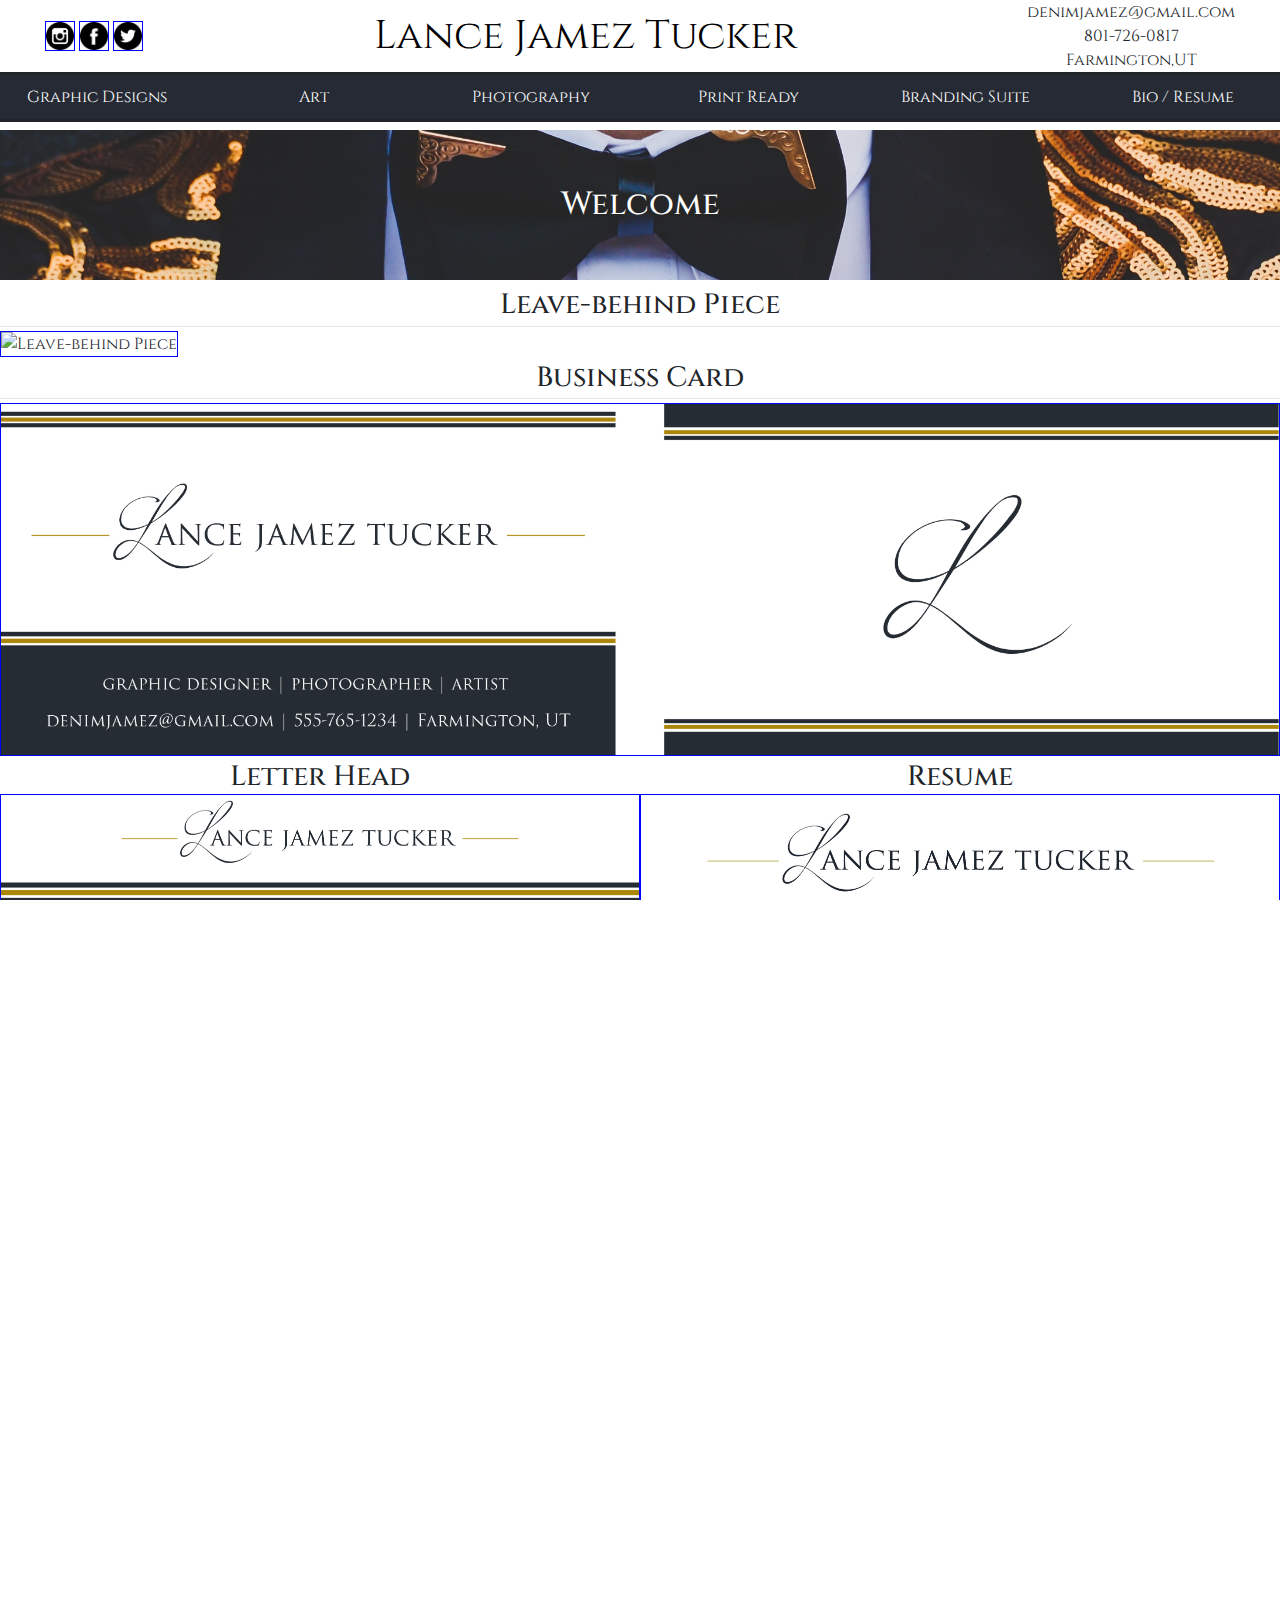
==== brandingsuite.html @ 5bd99174 "Adding a Branding page" ====
<!doctype html>
<html lang="en">
    <head>
      <!-- Required meta tags -->
      <meta charset="utf-8">
      <meta name="viewport" content="width=device-width, initial-scale=1, shrink-to-fit=no">
      <!-- <link rel="stylesheet" type="text/css" href="css/style/style.css"> -->
      <link rel="stylesheet" type="text/css" href="css/cssbootstrap/bootstrap.css">	
      <link rel="stylesheet" type="text/css" href="css/cssbootstrap/bootstrap-grid.min.css"> 
      <link rel="stylesheet" type="text/css" href="css/style.css"> 
      <link rel="stylesheet" type="text/css" href="css/header.css">
      <link rel="stylesheet" type="text/css" href="css/banner.css">
      <link rel="stylesheet" type="text/css" href="css/footer.css">
      <link rel="stylesheet" type="text/css" href="css/brandingsuite.css">
      
      <title>Lance Tucker Portfolio Website</title>

    <!--Icons-->
    <link rel="stylesheet" href="https://maxcdn.bootstrapcdn.com/font-awesome/4.3.0/css/font-awesome.min.css">

      <!--Jquery and Javascript-->
      <script src="//ajax.googleapis.com/ajax/libs/jquery/3.3.1/jquery.min.js"></script>
      <!-- <script src="script/jsbootstrp/bootstrap.min.js"></script> -->
      <script src ="script/script.js"></script>

    </head>
	
  <body>

    <div class="header-nav-welcome container-fluid">

   </div>



<!--Body 1 Images-->

<div class="brandingsuite-items-container">
    <div class="label-wrapper">
        <h3 class="label">Leave-behind Piece</h3>
    </div>
    <div class="new-theme-wrapper-p">
      <hr class="new-theme-p">
    </div>	
    <div class="branding-item-wrapper">
        <img src="img/leavebehind.jpg" class="image-row1" alt="Leave-behind Piece" />
    </div>
</div>

<div class="brandingsuite-items-container">
        <div class="label-wrapper" style="margin-top: 4px;">
            <h3 class="label">Business Card</h3>
        </div>
        <div class="new-theme-wrapper-p">
           <hr class="new-theme-p">
        </div>		
        <div class="branding-item-wrapper">
            <img src="img/businesscard.jpg" class="image-row1" alt="Business Card" />
        </div>
</div>


<div class="brandingsuite-items-container">
    <div class="label-container">
        <div class="label-wrapper" style="margin-top: 4px;">
            <h3 class="label">Letter Head</h3>
        </div>
        <div class="label-wrapper" style="margin-top: 4px;">
                <h3 class="label">Resume</h3>
        </div> 
    </div>
        <div class="letter-resume-wrapper">	
            <div class="branding-item-wrapper">
                <img src="img/Letterhead.jpg" class="image-row1" alt="Letter Head" />
            </div>	
            <div class="branding-item-wrapper">
                <img src="img/resume.jpg" class="image-row1" alt="Resume" />
            </div>
       </div>
</div>

<!-- <div class="container-fluid">
    <div class="row">
         <div class="labels">
            <h3>Leave-behind Piece</h3>
        </div>	  
        <div class="image-row1-container">
            <img src="img/leavebehind.jpg" class="image-row1" alt="leavebehind" />
        </div>
        <div class="labels">
            <h3>Leave-behind Piece</h3>
        </div>
        <div class="image-row1-container ">
            <img src="img/businesscard.jpg" class="image-row1" alt="businesscard" />
        </div>
    </div>	
</div> -->


    
<!--Body 2 Images-->
<!-- <div class="container-fluid">
    <div class="row">
        <div class="image-row2-container col-sm-4">
            <img src="img/game.JPG" class="image-row2" alt="videogame">
            <a href="graphic-design.html"><p class="image-row2-text">GRAPHIC DESIGNS</p></a>
        </div>
        <div class="image-row2-container col-sm-4">
            <img src="img/kyle.JPG" class="image-row2" alt="kyleandmarci">
            <a href="photography.html"><p class="image-row2-text">PHOTOGRAPHY</p></a>
        </div>
        <div class="image-row2-container col-sm-4">
            <img src="img/lending.JPG" class="image-row2" alt="hand">
            <a href="art.html"><p class="image-row2-text">ARTWORK</p></a>
        </div>
    </div>
</div> -->
	

<div class="footer container-fluid">


</div>
												 
  </body>
</html>
---- css/style.css ----
@import url('https://fonts.googleapis.com/css?family=Cinzel');
/* document */
* {
    margin: 0;
    padding: 0;
    box-sizing: border-box;
}

html, body {
    width: 100%;
    height: 100%;
    overflow-x: hidden;
    font-family: 'Cinzel', serif;
}

.container-fluid {
    padding: 0px;
}
---- css/header.css ----
.header-container {
    /* border: 1px solid red; */
}

.social-links-container {
    display: flex;
    justify-content: center;
    align-items:center;
    padding: 0px;
    /* border: 1px solid green; */
}

.social-links-wrapper {
    padding: 4px;
    /* border: 1px solid blue; */
}

.social-icons {
    /* border: 1px solid green; */
}

.fullname-container {
    display: flex;
    justify-content: center;
    align-items: center;
    padding: 0px;

}
.fullname-wrapper {
    /* border: 1px solid yellow; */
}

.full-name-text {
    color: black;
    margin: 0px;
    font-size: 2.5em;
    text-decoration: none;
}

.full-name-text:hover {
    text-decoration: none;
}


.full-name-text {
    margin: 0px;
    text-decoration: none;
}

.personal-info-container  {
    display: flex;
    justify-content: center;
    align-items: center;
    /* border: 1px solid blue; */
    padding: 0px;
}
.personal-info-wrapper {
    display: flex;
    flex-direction: column;
    justify-content: center;
    align-items: center;
    /* border: 1px solid red; */
}

.personal-info-wrapper > p {
  margin-bottom: 0px;
}


/*Nav bar */
.site-links-container {

    border: 3px solid
  
}

.site-links-wrapper {
    display: flex;
    flex-wrap: wrap;
    justify-content: center;
    align-items: center;
    /* border: 5px solid red; */
    padding: 0px;
}

.site-links {
    flex: 1;
    color: white;
    background-color:rgba(37,42,52, 1);
    text-align: center;
    text-decoration: none;
    padding: 10px;
    /* border: 1px solid green; */
    

}
.site-links:hover {
    text-decoration: none;
    background-color: rgb(173, 173, 196);
}

.sidenav {
    height: 100%;
    width: 0;
    position: fixed;
    z-index: 1;
    top: 0;
    right: 0;
    background-color: #111;
    overflow-x: hidden;
    transition: 0.8s;
    padding-top: 60px;
}

.sidenav a {
    padding: 8px 8px 8px 32px;
    text-decoration: none;
    font-size: 25px;
    color: #818181;
    display: block;
    transition: 0.3s;
}

.sidenav a:hover {
    color: #f1f1f1;
}

.sidenav .closebtn {
    position: absolute;
    top: 0;
    right: 25px;
    font-size: 36px;
    margin-left: 50px;
}

.toggleNav-wrapper {
    display: none;
}

.toggleNav:hover {
    text-decoration: none;
}

@media (max-width: 992px)
{
    .site-links {
        font-size: 0.8em;
    }
}

@media (max-width: 768px)
{

    .fullname-container {
        justify-content: space-between;
    }

    .fullname-wrapper {
        margin-top: 10px;
        margin-left: 30px;
 
    }
    .full-name-text {
        font-size: 2em;
        text-decoration: none;
    }
    
    .toggle-nav {
        font-size: 2em;
    }

    .social-links-container {
        display: none;
    }

    .personal-info-container {
        display: none;
    }
    .site-links-container {
        display: none;
    }

    .toggleNav-wrapper {
        display: flex;
        margin-right: 30px;  
        margin-top: 10px;  
      }

      .toggleNav {
        color: rgb(241, 247, 255);
        text-decoration: none;
        font-size: 1.125em;
    
        color: black;
        letter-spacing: 0.1em;
      }



    
}

@media(max-width: 576px)
{
    .full-name-text {
        font-size: 1.5em;
    }

    .toggle-nav {
        font-size: 1.5em;
    }

}

@media(max-width: 400px)
{
    .full-name-text {
        font-size: 1.2em;
    }

    .toggleNav {
        font-size: 1.2em;
    }

}
---- css/banner.css ----
.welcome-container {
    position: relative;
    width: 100vw;
    height: 150px;
    margin: 8px 0px;
    background-image: url("../img/bowtie.jpg");
    background-size: cover;
    background-position: center;
    background-repeat: no-repeat;
}

.welcome-image {
    width: 100%;
    height: auto;
  
}
.welcome-header {
    position: absolute;
    top: 50%;
    left: 50%;
    transform: translate(-50%, -50%);
    color: white;

}
---- css/footer.css ----
.footer-container {
    display: flex;
    justify-content: center;
    align-items: center;
    background-color:rgba(37,42,52, 1);
    height: 15vh;
  
}

.footer-text-container {
    flex: 2;
    display: flex;
    justify-content: center;
    align-items: center;
    /* border: 1px solid red; */
}

.footer-text {
    margin: 0px;
    color: white;
    font-size: 1.5em;
}

.social-links-footer-container {
   display: none;
}

.social-iconss {
    font-size: 1.5em;
    color: white;
    padding: 8px;
}


@media(max-width: 768px){

    .footer-container {
        justify-content: space-between;
    }
    .footer-text {
        font-size: 1em;
    }
    .social-links-footer-container {
        /* border: 1px solid yellow; */
        display: flex;
        flex: 1;
        justify-content: center;
        align-items: center;
    

    }
    
}

@media(max-width: 576px)
{
    .footer-container {
        flex-direction: column;
    }
    .social-links-footer-container {
        margin-bottom: 20px;
    }
}

@media(max-width: 400px)
{
    .footer-text {
        font-size: .8em;
    }

}
---- css/brandingsuite.css ----
.brandingsuite-items-container {
 display: flex;
 flex-wrap: wrap;
}

.label-wrapper {
    display: flex;
    flex-basis: 100%;
    justify-content: center;

}
.label {
    margin-bottom: 0px;
}

.image-row1 {
    max-width: 100%;
    height: auto;
}

.new-theme-wrapper-p {
    display: flex;
    flex-basis: 100%;
    justify-content: center;
}

.new-theme-p {
    margin: 4px 0px;
    width: 100%;
}

.branding-item-wrapper {

}

.letter-resume-wrapper {
    display: flex;
}

img {
    border: 1px solid blue;

}

.label-container {
    display: flex;
    flex: 1;

}
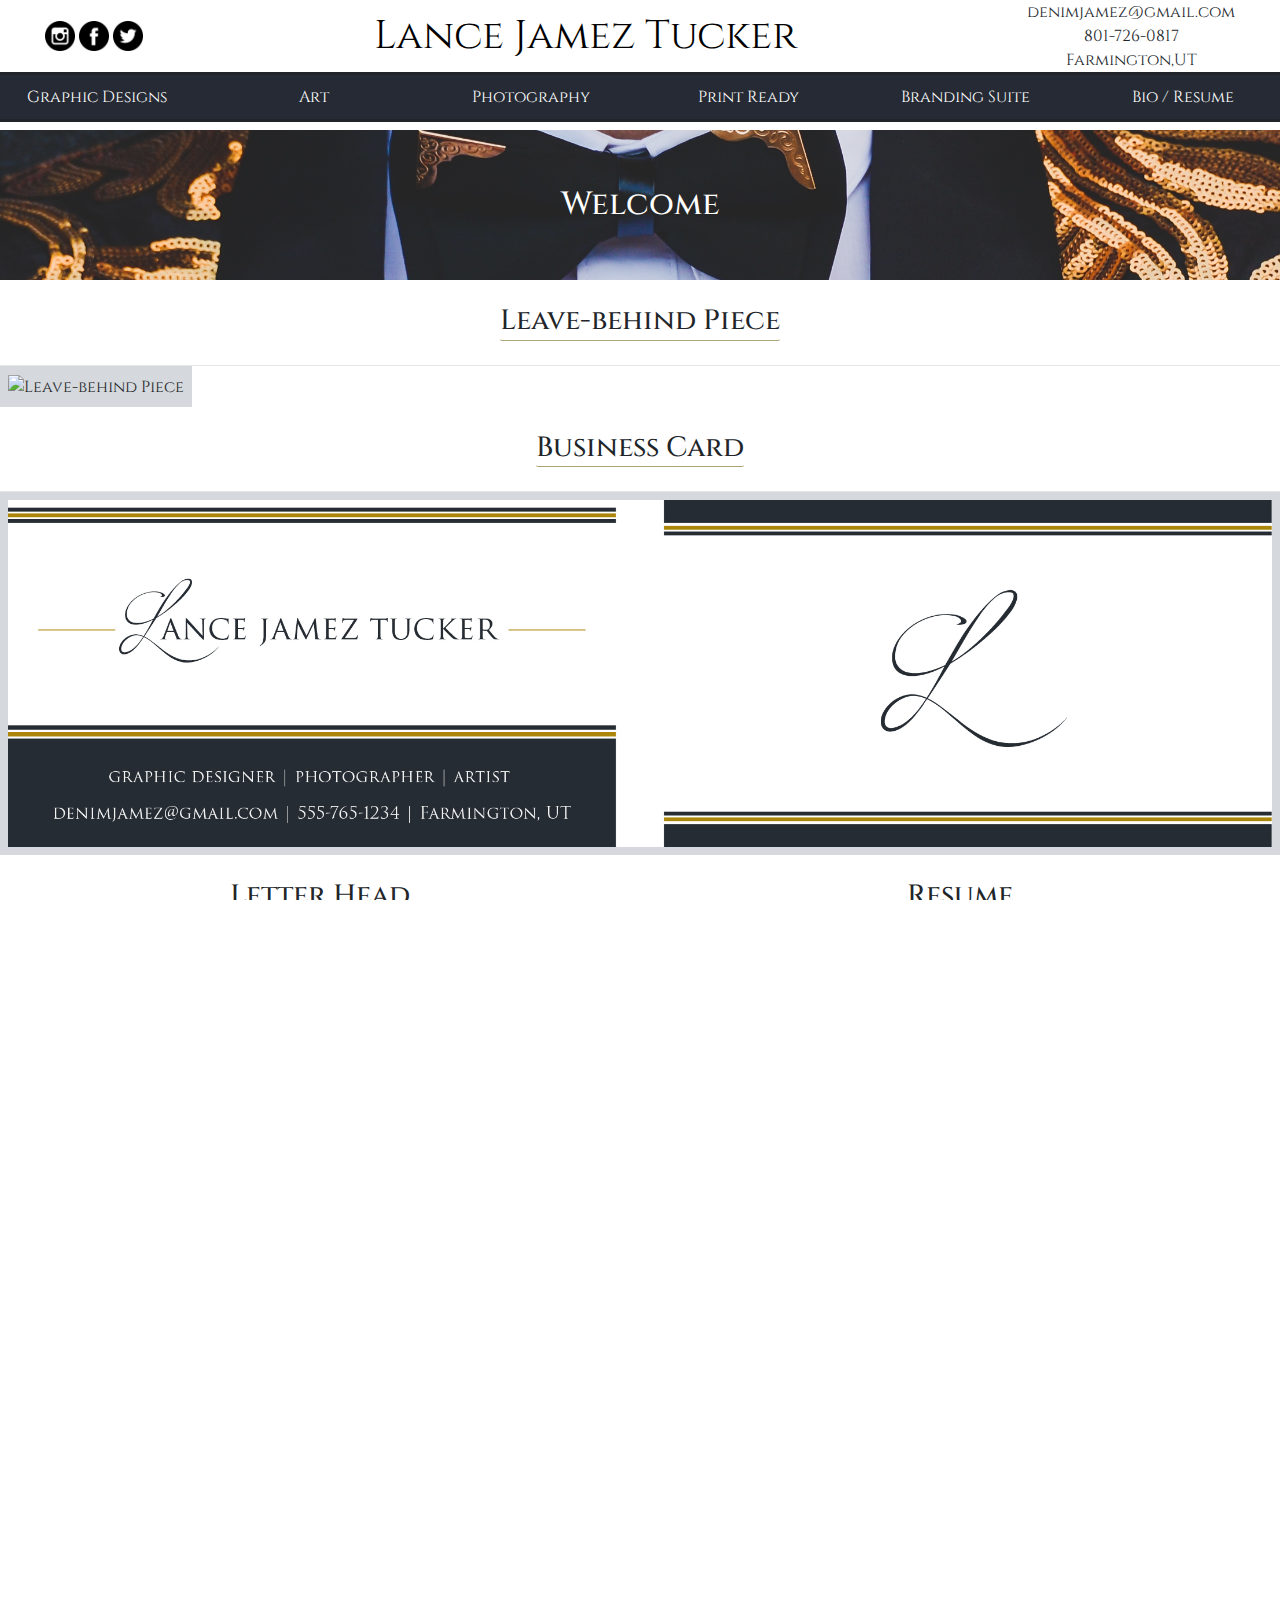
==== commit dbdad634: "Finished Branding Suite page" ====
--- a/brandingsuite.html
+++ b/brandingsuite.html
@@ -48,53 +48,33 @@
 </div>
 
 <div class="brandingsuite-items-container">
-        <div class="label-wrapper" style="margin-top: 4px;">
+        <div class="label-wrapper">
             <h3 class="label">Business Card</h3>
         </div>
         <div class="new-theme-wrapper-p">
            <hr class="new-theme-p">
         </div>		
         <div class="branding-item-wrapper">
-            <img src="img/businesscard.jpg" class="image-row1" alt="Business Card" />
+            <img src="img/businesscard.jpg" class="image-row2" alt="Business Card" />
         </div>
 </div>
 
-
 <div class="brandingsuite-items-container">
-    <div class="label-container">
-        <div class="label-wrapper" style="margin-top: 4px;">
+    <div class="brandingsuite-wrapper">
+        <div class="label-wrapper label-header-1">
             <h3 class="label">Letter Head</h3>
         </div>
-        <div class="label-wrapper" style="margin-top: 4px;">
+        <div class="label-wrapper label-header-2">
                 <h3 class="label">Resume</h3>
         </div> 
-    </div>
-        <div class="letter-resume-wrapper">	
-            <div class="branding-item-wrapper">
-                <img src="img/Letterhead.jpg" class="image-row1" alt="Letter Head" />
-            </div>	
-            <div class="branding-item-wrapper">
-                <img src="img/resume.jpg" class="image-row1" alt="Resume" />
-            </div>
-       </div>
-</div>
-
-<!-- <div class="container-fluid">
-    <div class="row">
-         <div class="labels">
-            <h3>Leave-behind Piece</h3>
-        </div>	  
-        <div class="image-row1-container">
-            <img src="img/leavebehind.jpg" class="image-row1" alt="leavebehind" />
+        <div class="branding-item-wrapper letter-head">
+             <img src="img/Letterhead.jpg" class="image-row3" alt="Letter Head" />
+        </div>	
+        <div class="branding-item-wrapper resume">
+            <img src="img/resume.jpg" class="image-row3" alt="Resume" />
         </div>
-        <div class="labels">
-            <h3>Leave-behind Piece</h3>
-        </div>
-        <div class="image-row1-container ">
-            <img src="img/businesscard.jpg" class="image-row1" alt="businesscard" />
-        </div>
-    </div>	
-</div> -->
+    </div>   
+</div>  
 
 
     
--- a/css/brandingsuite.css
+++ b/css/brandingsuite.css
@@ -1,19 +1,40 @@
+* {
+    box-sizing: border-box;
+}
+
 .brandingsuite-items-container {
  display: flex;
  flex-wrap: wrap;
+}
+
+.welcome-container {
+    margin-bottom: 0px;
 }
 
 .label-wrapper {
     display: flex;
     flex-basis: 100%;
     justify-content: center;
+    margin: 24px 0px;
 
 }
 .label {
+    border-bottom: 1px solid #ADA776;
     margin-bottom: 0px;
+    padding-bottom: 2px;
+    border-radius: 2px;
 }
 
 .image-row1 {
+    max-width: 100%;
+    height: auto;
+}
+.image-row2 {
+    max-width: 100%;
+    height: auto;
+}
+
+.image-row3 {
     max-width: 100%;
     height: auto;
 }
@@ -25,26 +46,77 @@
 }
 
 .new-theme-p {
-    margin: 4px 0px;
     width: 100%;
+    margin: 0px;
 }
 
 .branding-item-wrapper {
+    padding: 8px 8px;
+    background-color: #D5D8DC;
 
 }
 
-.letter-resume-wrapper {
+.brandingsuite-wrapper {
     display: flex;
+    flex-wrap: wrap;
 }
 
-img {
-    border: 1px solid blue;
+.label-header-1{
+ 
+    flex: 50%;
+}
+
+.label-header-2 {
+    flex: 50%;
+}
+
+.letter-head {
+    flex: 49%;
+    margin: 0px 4px;
+}
+
+.resume {
+    flex: 49%;
+    margin: 0px 4px;
+}
+
+.footer-container {
+    margin-top: 24px;
+}
+
+
+@media(max-width: 768px){
+
+    .label-wrapper {
+        margin: 8px 0px;
+    }
+    .label-header-1{
+        flex: 100%;
+        order: 1;
+    }
+    
+    .label-header-2 {
+        flex: 100%;
+      
+        order: 3;
+    }
+    
+    .letter-head {
+        flex: 100%;
+        order: 2;
+    }
+    
+    .resume {
+        flex: 100%;
+        order: 4;
+    
+    }
+
+    .footer-container {
+        margin-top: 8px;
+    }
+    
+    
 
 }
 
-.label-container {
-    display: flex;
-    flex: 1;
-
-}
-
